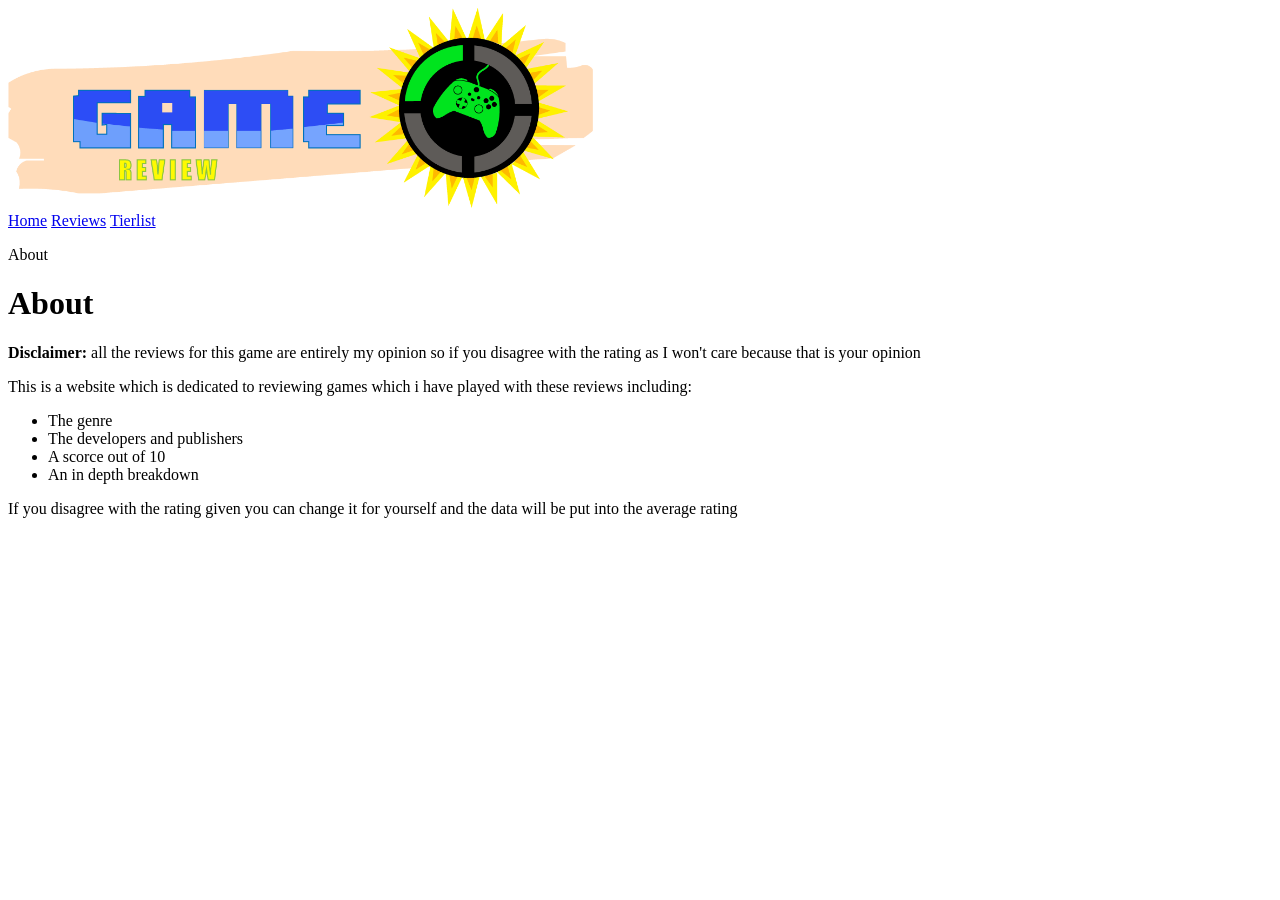
==== Content.html @ 60965aff "Add files via upload" ====
<!DOCTYPE html>
<html> 
    <head> 
        <title>Content</title>
        <link rel="stylesheet" href="style.css">
    </head>
    <body>
        <img src="banner.png", height="200", class="banner">
        <main> <!--another layer inside the body for freedom purposes-->
            <nav> <!--another layer inside the body this one is for the navigation menu at the top-->

            </nav>
            <div class="sidebar">
                <a href="Home.html">Home</a>
                <a href="Reviews.html">Reviews</a> 
                <a href="Tierlist.html">Tierlist</a>
                <p class="deadl">About</p>
            </div>

            <div class="box">
            <div class="text">
                <h1>About</h1>
                <p><b>Disclaimer:</b> all the reviews for this game are entirely my opinion so if you disagree with the rating as I won't care because that is your opinion</p>
                <p>This is a website which is dedicated to reviewing games which i have played with these reviews including:</p>
                <ul>
                    <li>The genre</li>
                    <li>The developers and publishers</li>
                    <li>A scorce out of 10</li>
                    <li>An in depth breakdown</li>
                </ul>
            </div>
            </div>
            <p>If you disagree with the rating given you can change it for yourself and the data will be put into the average rating</p>
        </main>
        <script>
            if('serviceWorker' in navigator) {
              navigator.serviceWorker.register('/sw.js', { scope: '/' });
            }
        </script>
    </body>
</html>
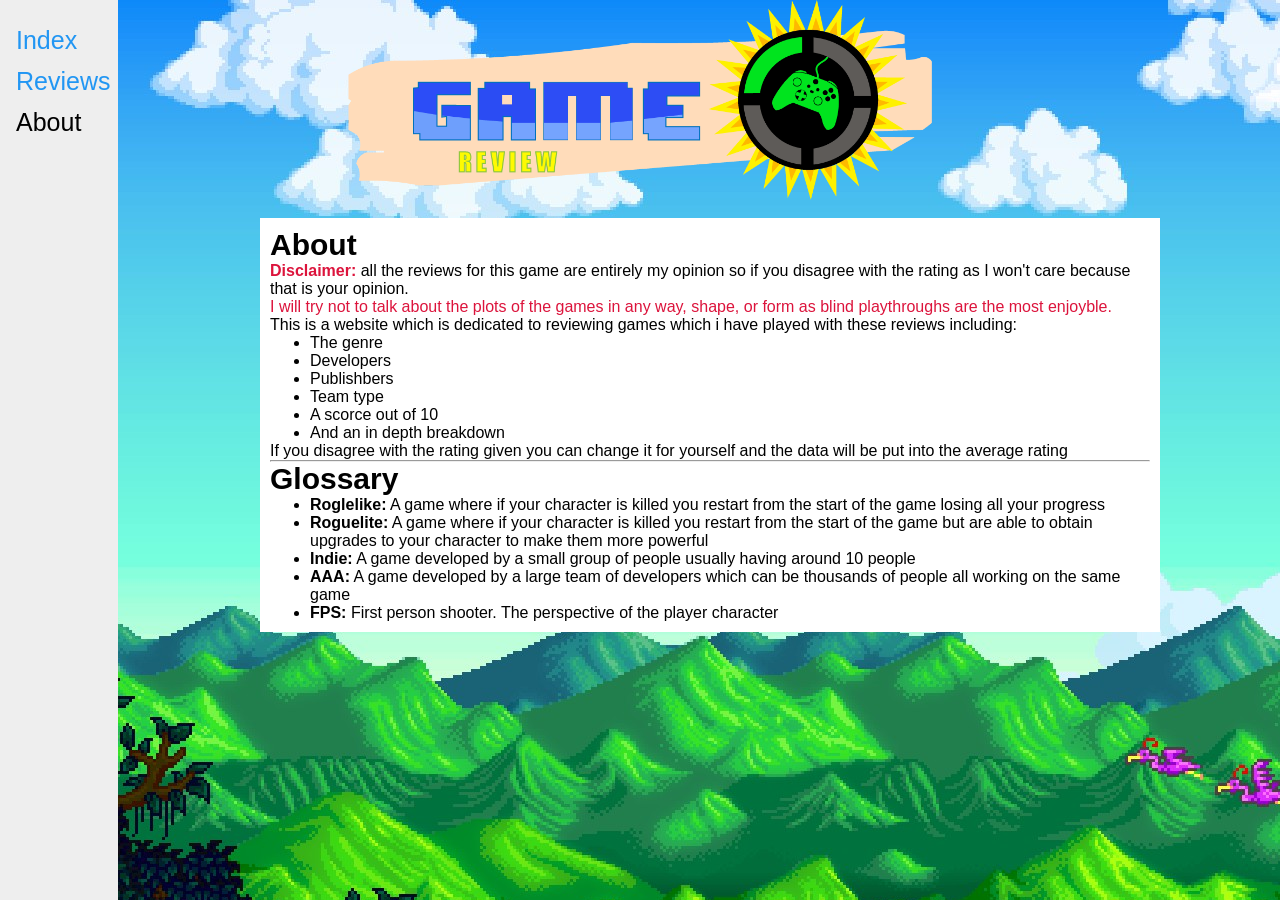
==== commit 0a192b91: "Add files via upload" ====
--- a/Content.html
+++ b/Content.html
@@ -2,7 +2,8 @@
 <html> 
     <head> 
         <title>Content</title>
-        <link rel="stylesheet" href="style.css">
+        <link rel="stylesheet" href="Style.css">
+        <link rel="manifest" href="/manifest.json">
     </head>
     <body>
         <img src="banner.png", height="200", class="banner">
@@ -11,31 +12,37 @@
 
             </nav>
             <div class="sidebar">
-                <a href="Home.html">Home</a>
-                <a href="Reviews.html">Reviews</a> 
-                <a href="Tierlist.html">Tierlist</a>
+                <a href="index.html">Index</a>
+                <a href="Reviews.html">Reviews</a>
                 <p class="deadl">About</p>
             </div>
 
             <div class="box">
             <div class="text">
                 <h1>About</h1>
-                <p><b>Disclaimer:</b> all the reviews for this game are entirely my opinion so if you disagree with the rating as I won't care because that is your opinion</p>
+                <p><b><span style="color: crimson;">Disclaimer:</span></b> all the reviews for this game are entirely my opinion so if you disagree with the rating as I won't care because that is your opinion.</p>
+                <p style="color: crimson;">I will try not to talk about the plots of the games in any way, shape, or form as blind playthroughs are the most enjoyble.</p>
                 <p>This is a website which is dedicated to reviewing games which i have played with these reviews including:</p>
                 <ul>
                     <li>The genre</li>
-                    <li>The developers and publishers</li>
+                    <li>Developers</li>
+                    <li>Publishbers</li>
+                    <li>Team type</li>
                     <li>A scorce out of 10</li>
-                    <li>An in depth breakdown</li>
+                    <li>And an in depth breakdown</li>
+                </ul>
+                <p>If you disagree with the rating given you can change it for yourself and the data will be put into the average rating</p>
+                <hr>
+                <h1>Glossary</h1>
+                <ul>
+                    <li><b>Roglelike:</b> A game where if your character is killed you restart from the start of the game losing all your progress</li>
+                    <li><b>Roguelite:</b> A game where if your character is killed you restart from the start of the game but are able to obtain upgrades to your character to make them more powerful</li>
+                    <li><b>Indie:</b> A game developed by a small group of people usually having around 10 people</li>
+                    <li><b>AAA:</b> A game developed by a large team of developers which can be thousands of people all working on the same game</li>
+                    <li><b>FPS:</b> First person shooter. The perspective of the player character</li>
                 </ul>
             </div>
             </div>
-            <p>If you disagree with the rating given you can change it for yourself and the data will be put into the average rating</p>
         </main>
-        <script>
-            if('serviceWorker' in navigator) {
-              navigator.serviceWorker.register('/sw.js', { scope: '/' });
-            }
-        </script>
     </body>
 </html>
--- a/Style.css
+++ b/Style.css
@@ -0,0 +1,113 @@
+* {   /*calls everything*/
+    margin: 0;
+    padding: 1;
+    box-sizing: border-box;
+  }
+
+  body {
+    background: url(stardew.jpg);
+    background-attachment: fixed;
+    font-family: "Nunito", sans-serif;
+  }
+
+  main {
+    
+    margin: auto;
+    padding: 0.5rem;
+    text-align: left;
+    font-size: 1rem; /*unit of measurement which draws from the font size*/
+    margin-left: 140px;
+
+  }
+
+  nav {
+    top: 50px;
+    display: flex;
+    justify-content: space-between;
+    align-items: center;
+    margin-left: 148px; /*the text cant be closer than 148px form the left side*/
+    padding: 0px 0px;
+  }
+
+  .sidebar { 
+    height: 100%; /*height of the top to the bottom of the page*/
+    width: 140; /*width of the box*/
+    position: fixed; /*the box cannot move*/
+    z-index: 1; /*stay on top of other text*/
+    top: 0; /*top of the screen*/
+    left: 0; /*far left of the screen*/
+    background: #eee;
+    overflow-x:hidden; /*scroll bar cant go on the box*/
+    padding-top: 20px;
+  }
+
+  .sidebar a {
+    padding: 6px 8px 6px 16px;
+    text-decoration: none;
+    font-size: 25px;
+    color: #2196F3;
+    display: block;
+  }
+
+  .sidebar a:hover { /*when hovering over text make it this color*/
+color: #064579;
+  }
+
+  .text {
+    max-width: 900px; /*makes all code under main not be able to cover more than 900px of the screen*/
+    display:block; 
+    margin-left: auto;
+    margin-right: auto;
+    width: 1000px;
+    height: auto;
+    width: 100%;
+    background: #ffff;
+    display: block;
+    overflow: hidden;
+    padding: 10px;
+  }
+
+  .deadl { /*dead link*/
+    font-size: 25px;
+    color: black;
+    padding: 6px 8px 6px 16px;
+    text-decoration: none;
+    display: block;
+  }
+
+  ul {
+    text-align: left;
+
+  }
+
+  h1 {
+    font-size: 30px;
+  }
+
+  .box {
+    padding: 10px;
+  }
+
+  .banner {
+    display:block; 
+    margin-left: auto;
+    margin-right: auto;
+    width: auto;
+  }
+
+  .hide {
+    display: none;
+  }
+
+  .boarders {
+    border: 3px solid black;
+    padding: 5px;
+  }
+
+  .clearfix {
+    overflow: auto;
+  }
+
+  .centre {
+    text-align: center;
+  }
